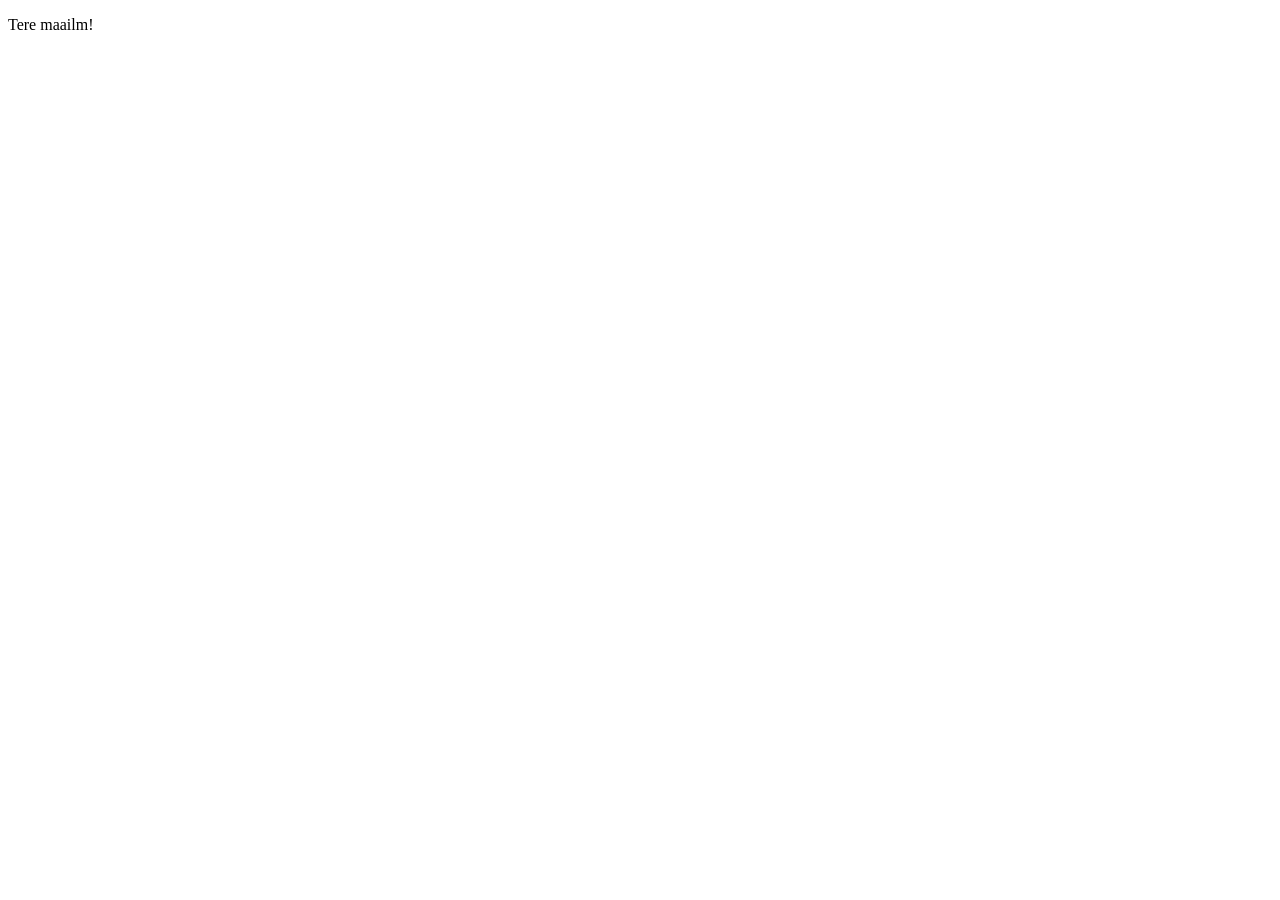
==== HTML/index.html @ 7f75177a "index" ====
<?xml version="1.0" encoding="UTF-8" ?>
<!DOCTYPE html PUBLIC "-//W3C//DTD XHTML 1.0 Transitional//EN" "http://www.w3.org/TR/xhtml1/DTD/xhtml1-transitional.dtd">
<html xmlns="http://www.w3.org/1999/xhtml">
<head>
<meta http-equiv="Content-Type" content="text/html; charset=UTF-8" />
<title>Insert title here</title>
</head>
<body>
	<p>Tere maailm!</p>
</body>
</html>
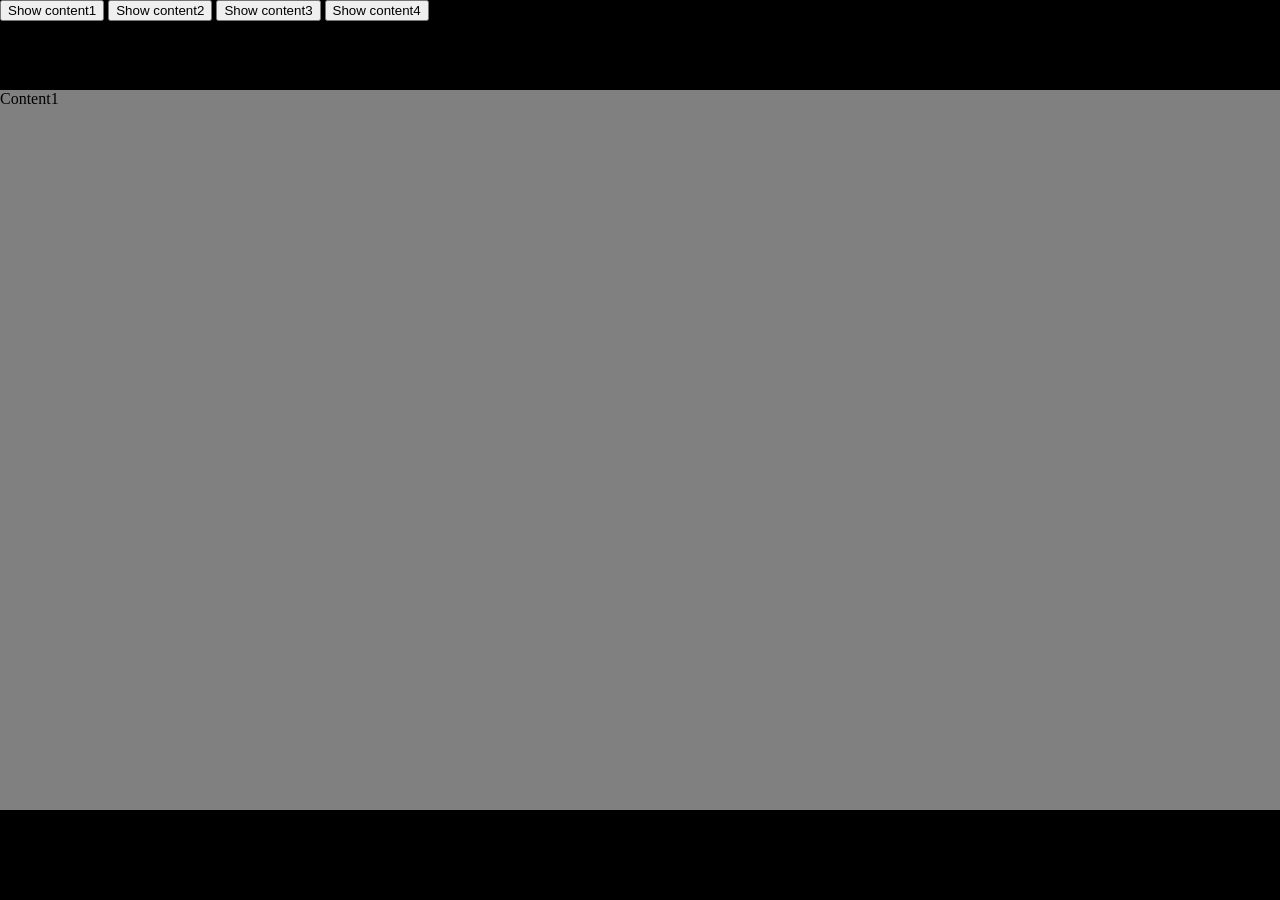
==== commit ce1731a2: "Lisasin: lisain .css ja .js" ====
--- a/HTML/index.html
+++ b/HTML/index.html
@@ -2,10 +2,22 @@
 <!DOCTYPE html PUBLIC "-//W3C//DTD XHTML 1.0 Transitional//EN" "http://www.w3.org/TR/xhtml1/DTD/xhtml1-transitional.dtd">
 <html xmlns="http://www.w3.org/1999/xhtml">
 <head>
+<link rel="stylesheet" type="text/css" href="styles.css">
+	<script type="text/javascript" src="scripts.js"></script>
 <meta http-equiv="Content-Type" content="text/html; charset=UTF-8" />
-<title>Insert title here</title>
+<title>Ryhm321</title>
 </head>
 <body>
-	<p>Tere maailm!</p>
+	<div id="header">
+		<button onclick="showdiv('content1')">Show content1</button>
+		<button onclick="showdiv('content2')">Show content2</button>
+		<button onclick="showdiv('content3')">Show content3</button>
+		<button onclick="showdiv('content4')">Show content4</button>
+	</div>
+	<div id="content1" class="content">Content1</div>
+	<div id="content2" class="content">Content2</div>
+	<div id="content3" class="content">Content3</div>
+	<div id="content4" class="content">Content4</div>
+	<div id="footer">Footer</div>
 </body>
 </html>
--- a/HTML/styles.css
+++ b/HTML/styles.css
@@ -0,0 +1,47 @@
+@CHARSET "UTF-8";
+body, html{
+	width:100%;
+	height:100%;
+	margin:0;
+}
+#header{
+	width:100%;
+	height:10%;
+	background-color: black;
+}
+
+#footer{
+	width:100%;
+	height:10%;
+	background-color: black;
+}
+
+#content1{
+	width:100%;
+	height:80%;
+	background-color:gray;
+	display: block;
+}
+
+#content2{
+	width:100%;
+	height:80%;
+	background-color:gray;
+	display:none;
+	
+}
+
+#content3{
+	width:100%;
+	height:80%;
+	background-color:gray;
+	display:none;
+}
+
+#content4{
+	width:100%;
+	height:80%;
+	background-color:gray;
+	display:none;
+}
+
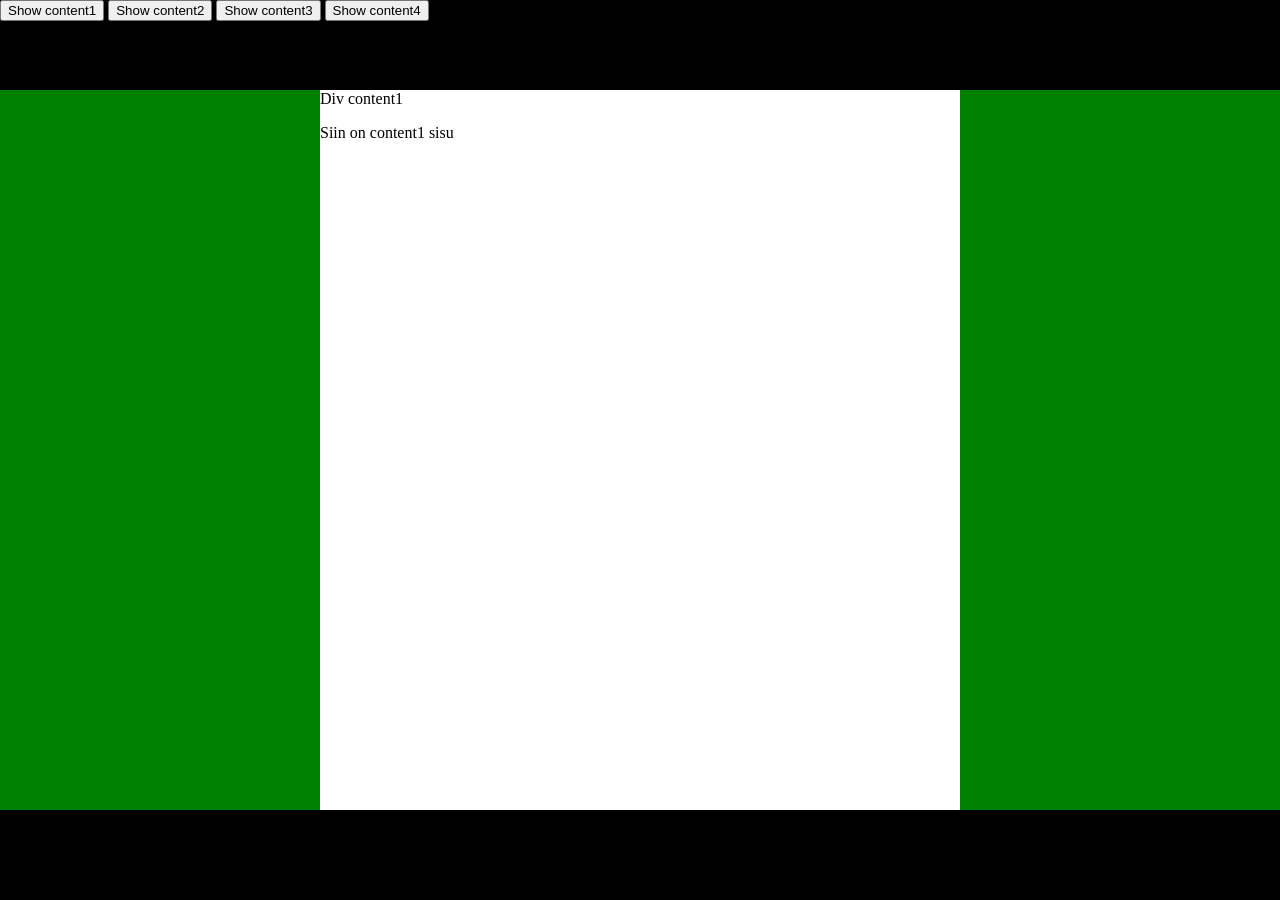
==== commit ca6df9f7: "Kerge template" ====
--- a/HTML/index.html
+++ b/HTML/index.html
@@ -14,10 +14,44 @@
 		<button onclick="showdiv('content3')">Show content3</button>
 		<button onclick="showdiv('content4')">Show content4</button>
 	</div>
-	<div id="content1" class="content">Content1</div>
-	<div id="content2" class="content">Content2</div>
-	<div id="content3" class="content">Content3</div>
-	<div id="content4" class="content">Content4</div>
+	
+	
+	<div id="content1" class="content">
+		<div class="subcontent">
+			Div content1
+			<p>Siin on content1 sisu</p>
+		</div>
+	</div>
+	
+	
+	
+	<div id="content2" class="content">
+		<div class="subcontent">
+			Div content1
+			<p>Siin on content2 sisu</p>
+		</div>
+	</div>
+	
+	
+	
+	<div id="content3" class="content">
+		<div class="subcontent">
+			Div content1
+			<p>Siin on content3 sisu</p>
+		</div>
+	</div>
+	
+	
+	
+	<div id="content4" class="content">
+		<div class="subcontent">
+			Div content1
+			<p>Siin on content4 sisu</p>
+		</div>
+	</div>
+	
+	
+	
 	<div id="footer">Footer</div>
 </body>
 </html>
--- a/HTML/styles.css
+++ b/HTML/styles.css
@@ -4,6 +4,7 @@
 	height:100%;
 	margin:0;
 }
+
 #header{
 	width:100%;
 	height:10%;
@@ -15,18 +16,29 @@
 	height:10%;
 	background-color: black;
 }
+.subcontent{
+	margin:auto;
+	width:50%;
+	height:100%;
+	background-color: white;
+}
+@media only screen and (max-width: 500px) {
+    .subcontent{
+        width:800px;
+    }
+}
 
 #content1{
 	width:100%;
 	height:80%;
-	background-color:gray;
+	background-color:green;
 	display: block;
 }
 
 #content2{
 	width:100%;
 	height:80%;
-	background-color:gray;
+	background-color:red;
 	display:none;
 	
 }
@@ -34,7 +46,7 @@
 #content3{
 	width:100%;
 	height:80%;
-	background-color:gray;
+	background-color:orange;
 	display:none;
 }
 
@@ -43,5 +55,4 @@
 	height:80%;
 	background-color:gray;
 	display:none;
-}
-
+}
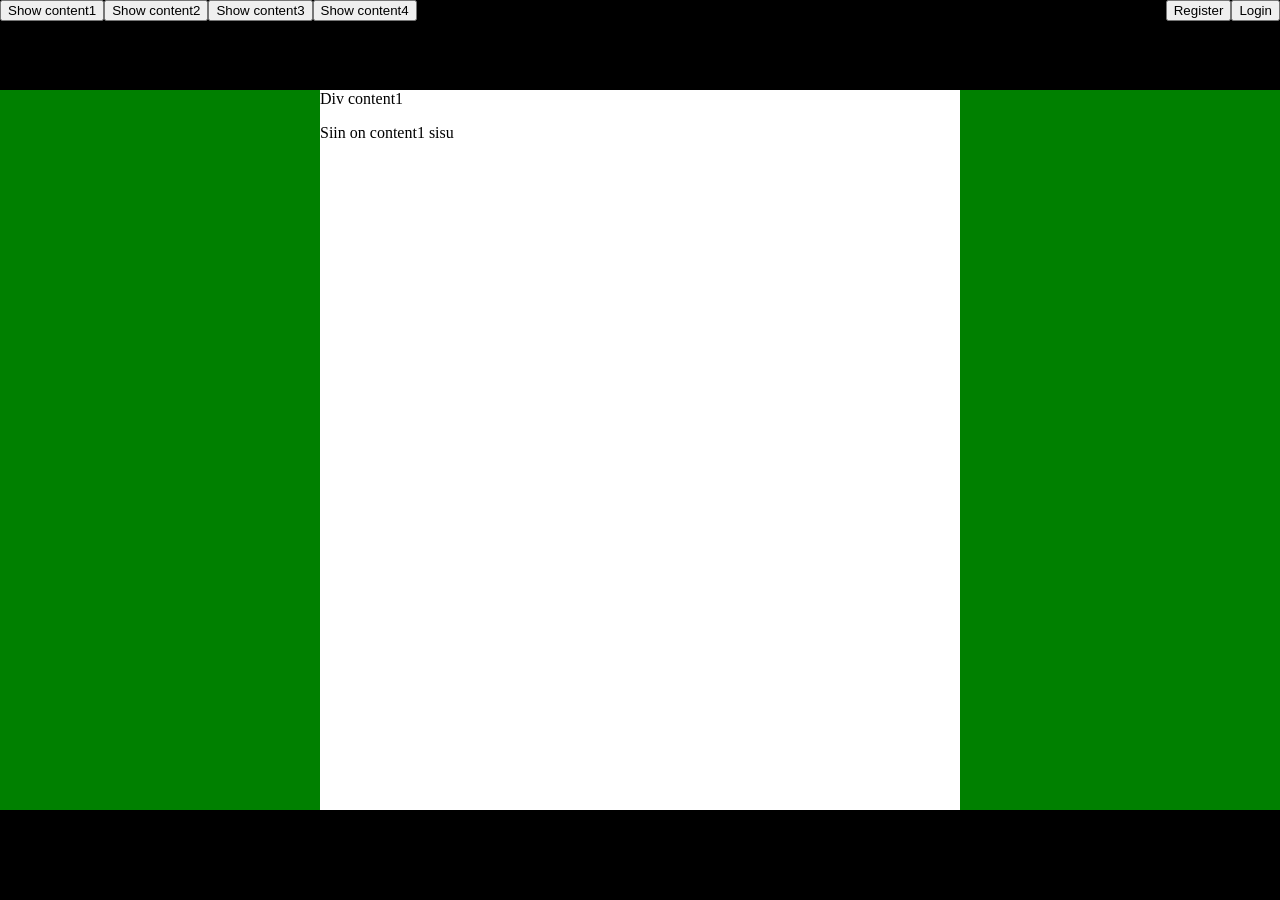
==== commit 14e9b972: "lampi" ====
--- a/HTML/index.html
+++ b/HTML/index.html
@@ -9,10 +9,19 @@
 </head>
 <body>
 	<div id="header">
-		<button onclick="showdiv('content1')">Show content1</button>
-		<button onclick="showdiv('content2')">Show content2</button>
-		<button onclick="showdiv('content3')">Show content3</button>
-		<button onclick="showdiv('content4')">Show content4</button>
+		<div id="buttons_menu">
+			<button onclick="showdiv('content1')" class="menu_button">Show
+				content1</button>
+			<button onclick="showdiv('content2')" class="menu_button">Show
+				content2</button>
+			<button onclick="showdiv('content3')" class="menu_button">Show
+				content3</button>
+			<button onclick="showdiv('content4')" class="menu_button">Show
+				content4</button>
+		</div>
+		<button id="login_button">Login</button>
+		
+		<button id="register_button">Register</button>
 	</div>
 	
 	
@@ -27,7 +36,7 @@
 	
 	<div id="content2" class="content">
 		<div class="subcontent">
-			Div content1
+			Div content2
 			<p>Siin on content2 sisu</p>
 		</div>
 	</div>
@@ -36,7 +45,7 @@
 	
 	<div id="content3" class="content">
 		<div class="subcontent">
-			Div content1
+			Div content3
 			<p>Siin on content3 sisu</p>
 		</div>
 	</div>
@@ -45,7 +54,7 @@
 	
 	<div id="content4" class="content">
 		<div class="subcontent">
-			Div content1
+			Div content4
 			<p>Siin on content4 sisu</p>
 		</div>
 	</div>
--- a/HTML/styles.css
+++ b/HTML/styles.css
@@ -55,4 +55,35 @@
 	height:80%;
 	background-color:gray;
 	display:none;
-}+}
+
+#login_button{
+	float:right;
+}
+
+#register_button{
+	float:right;
+}
+
+.menu_button{
+	float:left;
+}
+
+
+#buttons_menu{
+	width:500px;
+	
+	
+}
+
+
+
+
+
+
+
+
+
+
+
+
